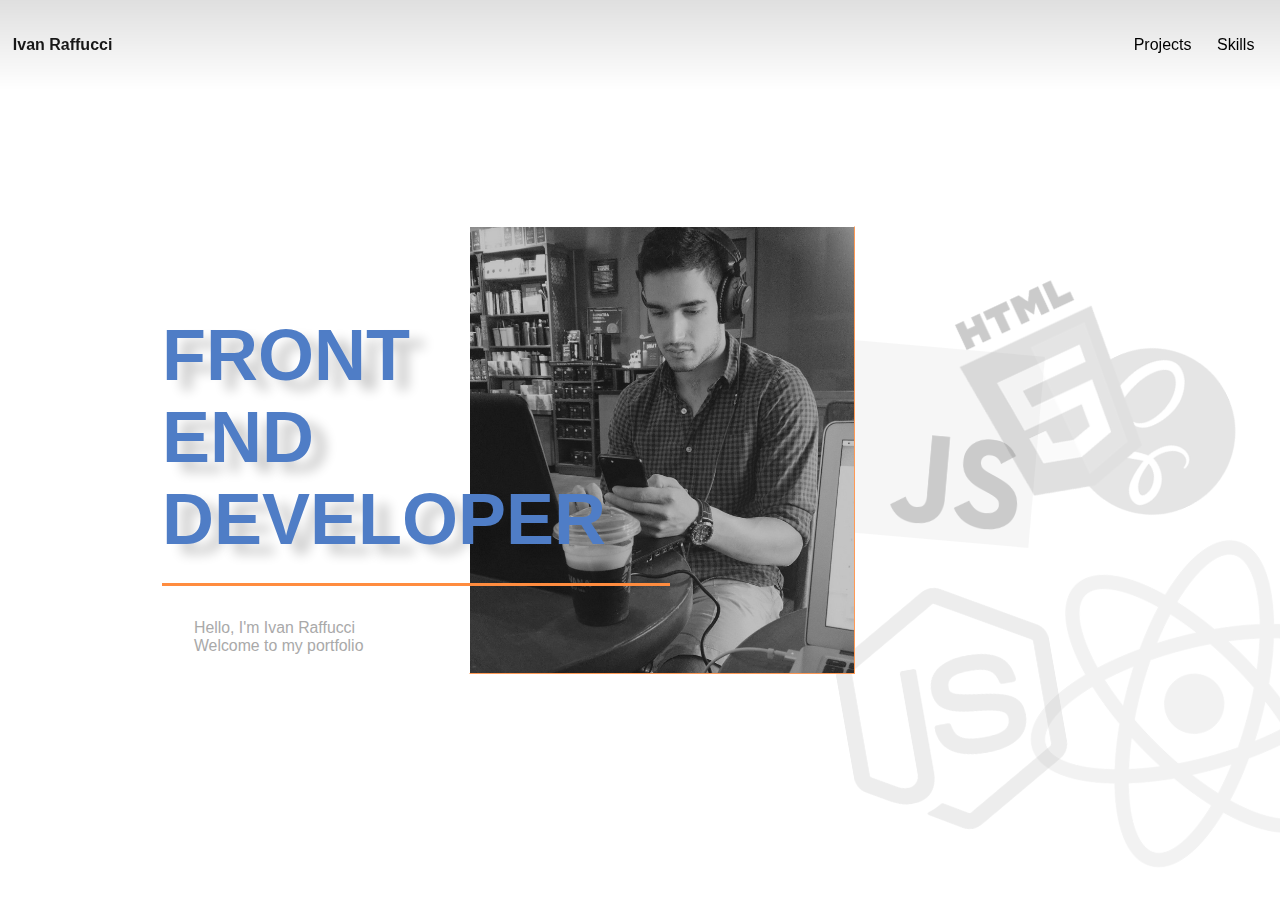
==== index.html @ c3b94ad8 "added old skills page to website" ====
<html>
  <head>
    <meta charset="utf-8">
    <title>IR: Web Developer</title>
    <link rel="stylesheet" href="css/index-1.css">
    <link href="https://fonts.googleapis.com/css?family=Montserrat:400,700" rel="stylesheet">
  </head>
  <body>


<!-- ======================== Header =========================== -->

<header>
  <div id='header-background-1' class="header-background"></div>
  <div id='header-background-2' class="header-background"></div>
    <div onclick='Open.landing()' id='header-name' class="header-text header-link">
        Ivan Raffucci
    </div>
  <div id='header-links-container'>
    <div class='header-text header-link' onclick='Open.projects()'>Projects</div>
    <div class='header-text header-link' onclick='Open.skills()'>Skills</div>
    <!-- <div class='header-text header-link'>Contact</div> -->
  </div>
</header>

<!-- ======================== Landing =========================== -->
<section id="landing">

  <img class='landing-png' id='react-png' src="./images/react.png" alt="">
  <img class='landing-png' id='node-png' src="./images/node.png" alt="">
  <img class='landing-png' id='js-png' src="./images/js.png" alt="">
  <img class='landing-png' id='html-sass-png' src="./images/html-edit.png" alt="">

  <div class="flex-box-container-column">
    <div id="landing-center-text">
      <span class=''>
        FRONT
      </span>
      <div class="">
        END
      </div>
      <div class="">
        DEVELOPER
      </div>
      <div id="landing-accent-text">
        Hello, I'm Ivan Raffucci
        <div class="">Welcome to my portfolio</div>
      </div>
    </div>
    <div id='portrait-wrapper' class="wrapper">
      <img id='portrait' src="./images/Portrait_BW-edit.PNG" alt="">
    </div>
  </div>

  <div id="landing-bottom-text">
    <!-- Scroll Down to see Projects -->
  </div>

</section>

<!-- ======================== Projects =========================== -->

<section id='projects'>

  <div id='projects-title' class="">
    My Work
  </div>

  <div class="project-container project-container-left">
    <div id='kmp-image' class="project-image"></div>
    <div class="project-info">
      <div class="project-title">Keep Me Posted</div>
      <div class="project-skills"><span class='black bold'>Skills: < </span> React <span class='black'>-</span> Node.js <span class='black'> /> </span></div>
      <div onclick="openkmp()" class="project-link">Visit Site</div>
      Keep Me Posted is a project that I have been working on with two other programmers to provide an accessible application for tracking waitlisted classes. As the web developer for this project, I created a Node.js server with express and mongoose for routing and database management. The front of the site is then made with react and bundled with webpack. We plan to have the site completed by November 2017.
    </div>
  </div>

  <div class="divider"></div>

  <div class="project-container project-container-right">
    <div class="project-info">
      <div class="project-title">Carla Kunkel: Business Site</div>
      <div class="project-skills"><span class='black bold'>Skills: < </span> Html <span class='black'>-</span> Css <span class='black'>-</span> Javascript <span class='black'> /> </span></div>
      <div onclick='openCarla()' class="project-link">Visit Site</div>
      This is a website that I have created for an interior designer, Carla Kunkel. I worked with Carla to create the design, layout, and content of the website to bring her business on to the web.
    </div>
    <div id='carla-image' class="project-image"></div>
  </div>

  <div class="divider"></div>

  <div class="project-container project-container-left">
    <div id='s7-image' class="project-image"></div>
    <div class="project-info">
      <div class="project-title">Scale 7: Service Platform</div>
      <div class="project-skills"><span class='black bold'>Skills: < </span> React <span class='black'>-</span> Node.js <span class='black'>-</span> Sass <span class='black'>-</span> Typescript <span class='black'> /> </span></div>
      <div class="project-link project-link-inactive">Project In Progress</div>
        Scale Seven is a startup founded to create a service platform for companies to provide benefits to employees in the form of services from local businesses. As lead front end developer, I am striving to create an elegant and intuitive experience for users and to form an application that can provide benefit to both employees and businesses.
    </div>
  </div>

  <div class="divider"></div>


  <div class="project-container project-container-right">
    <div class="project-info">
      <div class="project-title">Marine Corps Permit Repository</div>
      <div class="project-skills"><span class='black bold'>Skills: < </span> React <span class='black'>-</span> Node.js <span class='black'>-</span> Sass <span class='black'>-</span> Typescript <span class='black'> /> </span></div>
      <div class="project-link project-link-inactive">Project In Progress</div>
        The Marine Corps Permit Repository is a prototype for a platform that will aim to diminish paperwork processing for the marine corps. The web application will allow users to view, approve, and create pdf permits on both desktop and mobile devices and will seamlessly connect to the current user profiles of the marines. Our team plans to complete this project in April 2018.
    </div>
    <div id='mapr-image' class="project-image"></div>
  </div>

  <div class="divider"></div>

</section>

<!-- ======================== Skills =========================== -->

<section id='skills'>

  <div class="skill-container" id="html">
    <div class="skill-icon" id="html-icon"></div>
    <h1>HTML, CSS, Javascript</h1>
    <div class="skill-content" id="html-content">
      HTML, CSS, and Javascript are a staple of any web developers toolkit. A majority of my experience and time has been spent creating and cultivating static website creation. Aside from the basic languages, I work with the SASS preprocessor and the Jquery library to help increase programming efficiency and website capacities.
    </div>
  </div>

  <div class="skill-container" id="ang">
    <div class="skill-icon" id="react-icon"></div>
    <h1>React</h1>
    <div class="skill-content" id="react-content">
      To diversify my skills and to allow for more dynamic and robust website building, I employ the use of React in my web applications. React allows for modularization of websites through the creation of web components and an easy to use state manager to pass information from seperate components. Using react has allowed me to create more fun and elaborate websites with significantly less complexity in the code.
    </div>
  </div>

  <div class="skill-container" id="node">
    <div class="skill-icon" id="node-icon"></div>
    <h1>Node.Js</h1>
    <div class="skill-content" id="node-content">
      For all of my backend coding, I use Node.js. Node allows for the use of one language throughout the entire stack, javascript, which has become the used programming language in my kit aside from html and css. Along with the use of Express, Mongoose, and NPM, I have created applications with fully functioning databases and dynamic interfaces.
    </div>
  </div>

</section>


  </body>
  <script type="text/javascript" src="./javascript/jquery-3.2.1.min.js"></script>
  <script type="text/javascript" src="./javascript/index-1.js"></script>
</html>
---- css/index-1.css ----
.accent-color {
  color: #ff9a56; }

body, html {
  padding: 0;
  margin: 0;
  display: -webkit-box;
  display: -ms-flexbox;
  display: flex;
  -webkit-box-orient: vertical;
  -webkit-box-direction: normal;
  -ms-flex-direction: column;
  flex-direction: column;
  -webkit-box-align: center;
  -ms-flex-align: center;
  align-items: center;
  -webkit-box-pack: center;
  -ms-flex-pack: center;
  justify-content: center;
  font-family: sans-serif;
  width: 100%;
  position: relative; }
  @media screen and (max-width: 800px) {
    body, html {
      font-size: 2vw; } }

html {
  background-color: white; }

section {
  width: 100%;
  overflow-y: hidden;
  height: 100vh;
  position: relative; }

header {
  position: fixed;
  top: 0;
  left: 0;
  width: 100%;
  padding: 0 1vw 0 1vw;
  height: 10vh;
  display: -webkit-box;
  display: -ms-flexbox;
  display: flex;
  -webkit-box-orient: horizontal;
  -webkit-box-direction: normal;
  -ms-flex-direction: row;
  flex-direction: row;
  -webkit-box-align: center;
  -ms-flex-align: center;
  align-items: center;
  -webkit-box-pack: start;
  -ms-flex-pack: start;
  justify-content: flex-start;
  z-index: 10; }

.header-background {
  position: absolute;
  top: -10vh;
  left: 0;
  width: 100%;
  height: 20vh;
  z-index: 0; }

#header-background-1 {
  background: -webkit-gradient(linear, left top, left bottom, from(rgba(0, 0, 0, 0.25)), to(transparent));
  background: -webkit-linear-gradient(rgba(0, 0, 0, 0.25), transparent);
  background: -o-linear-gradient(rgba(0, 0, 0, 0.25), transparent);
  background: linear-gradient(rgba(0, 0, 0, 0.25), transparent);
  opacity: 1; }

#header-background-2 {
  background: -webkit-gradient(linear, left top, left bottom, from(rgba(0, 0, 0, 0.25)), to(transparent));
  background: -webkit-linear-gradient(rgba(0, 0, 0, 0.25), transparent);
  background: -o-linear-gradient(rgba(0, 0, 0, 0.25), transparent);
  background: linear-gradient(rgba(0, 0, 0, 0.25), transparent);
  -webkit-animation: fade-out 0.5s forwards;
  animation: fade-out 0.5s forwards;
  opacity: 0; }

#header-background-1:hover {
  -webkit-animation: fade-out 0.5s forwards;
  animation: fade-out 0.5s forwards; }

header:hover > #header-background-2 {
  -webkit-animation: fade-in 0.5s forwards;
  animation: fade-in 0.5s forwards; }

.title-blue {
  color: #2c70f7;
  font-size: 1.7em; }

.flex-box-container-column {
  width: 100%;
  height: 100%;
  display: -webkit-box;
  display: -ms-flexbox;
  display: flex;
  -webkit-box-orient: vertical;
  -webkit-box-direction: normal;
  -ms-flex-direction: column;
  flex-direction: column;
  -webkit-box-align: center;
  -ms-flex-align: center;
  align-items: center;
  -webkit-box-pack: center;
  -ms-flex-pack: center;
  justify-content: center; }

.wrapper {
  width: auto;
  height: auto; }

.black {
  color: black; }

.bold {
  font-weight: bold; }

.header-text {
  cursor: pointer;
  width: auto; }

.header-link {
  margin-right: 2vw;
  -webkit-animation: fade-out-accent 0.2s forwards, shrink 0.5s ease forwards;
  animation: fade-out-accent 0.2s forwards, shrink 0.5s ease forwards; }

#header-name-wrapper {
  width: auto; }

#header-name {
  font-weight: bold;
  opacity: 0.9;
  z-index: 2; }

#header-links-container {
  display: -webkit-box;
  display: -ms-flexbox;
  display: flex;
  -webkit-box-orient: horizontal;
  -webkit-box-direction: normal;
  -ms-flex-direction: row;
  flex-direction: row;
  -webkit-box-align: center;
  -ms-flex-align: center;
  align-items: center;
  -webkit-box-pack: end;
  -ms-flex-pack: end;
  justify-content: flex-end;
  position: absolute;
  width: 100vw;
  height: 100%;
  left: 0;
  bottom: 0; }

.header-link:hover {
  -webkit-animation: fade-in-accent 0.5s forwards, grow 0.5s ease forwards;
  animation: fade-in-accent 0.5s forwards, grow 0.5s ease forwards; }

#landing {
  width: 100%;
  color: black; }

#landing-center-text {
  cursor: default;
  font-family: sans-serif;
  font-size: 4.5em;
  margin-right: 35vw;
  font-weight: bold;
  z-index: 1;
  text-shadow: 15px 10px 12px rgba(0, 0, 0, 0.2);
  border-bottom: solid 3px rgba(255, 255, 255, 0.7);
  border-color: #ff8c3f;
  padding: 0 5vw 2.5vh 0;
  position: relative;
  color: #4f7dc6; }

.landing-center-text-animated {
  -webkit-animation: shrink 0.5s ease forwards;
  animation: shrink 0.5s ease forwards; }

.landing-center-text-animated:hover {
  -webkit-animation: grow 0.5s ease forwards;
  animation: grow 0.5s ease forwards; }

#landing-accent-text {
  font-size: 0.22em;
  font-weight: lighter;
  margin-left: 2.5vw;
  text-shadow: none;
  position: absolute;
  bottom: -8vh;
  pointer-events: none;
  color: darkgrey; }

#landing-bottom-text {
  position: absolute;
  width: 60%;
  left: 40%;
  text-align: center;
  bottom: 2.5vh;
  opacity: 0.7;
  cursor: default;
  font-size: 1.2em;
  color: #ff9a56;
  -webkit-animation: pulse 2s infinite;
  animation: pulse 2s infinite; }

#portrait {
  width: 30vw;
  opacity: 0.7; }
  @media screen and (max-width: 1100px) {
    #portrait {
      width: 35vw; } }
  @media screen and (max-width: 800px) {
    #portrait {
      width: 45vw; } }

#portrait-wrapper {
  position: absolute;
  z-index: 0;
  margin-left: 3.5vw;
  border: solid 1px white;
  border-right: solid 1px #ff9a56;
  border-bottom: solid 1px #ff9a56;
  background-color: #3c3c3c; }

.landing-png {
  -webkit-filter: grayscale(100%);
  filter: grayscale(100%); }

#react-png {
  width: 30%;
  opacity: 0.2;
  position: absolute;
  right: -8vw;
  bottom: 0vh;
  -webkit-transform: rotate(45deg);
  -ms-transform: rotate(45deg);
  transform: rotate(45deg); }
  @media screen and (max-width: 1000px) {
    #react-png {
      width: 35%; } }
  @media screen and (max-width: 700px) {
    #react-png {
      width: 40%; } }
  @media screen and (max-width: 500px) {
    #react-png {
      width: 45%; } }

#node-png {
  width: 27.5%;
  opacity: 0.2;
  position: absolute;
  right: 12vw;
  bottom: 2.5vh;
  -webkit-transform: rotate(-10deg);
  -ms-transform: rotate(-10deg);
  transform: rotate(-10deg); }
  @media screen and (max-width: 1000px) {
    #node-png {
      bottom: 7.5vh; } }
  @media screen and (max-width: 700px) {
    #node-png {
      bottom: 2.5vh;
      right: 15vw; } }
  @media screen and (max-width: 1000px) {
    #node-png {
      width: 25%; } }
  @media screen and (max-width: 700px) {
    #node-png {
      width: 30%; } }
  @media screen and (max-width: 500px) {
    #node-png {
      width: 40%; } }

#html-sass-png {
  width: 25%;
  opacity: 0.2;
  position: absolute;
  right: 2vw;
  bottom: 37.5vh;
  -webkit-transform: rotate(-25deg);
  -ms-transform: rotate(-25deg);
  transform: rotate(-25deg); }
  @media screen and (max-width: 1000px) {
    #html-sass-png {
      bottom: 30vh; } }
  @media screen and (max-width: 700px) {
    #html-sass-png {
      bottom: 25vh; } }
  @media screen and (max-width: 1000px) {
    #html-sass-png {
      width: 25%; } }
  @media screen and (max-width: 700px) {
    #html-sass-png {
      width: 30%; } }
  @media screen and (max-width: 500px) {
    #html-sass-png {
      width: 40%; } }

#js-png {
  width: 15%;
  opacity: 0.2;
  position: absolute;
  right: 19vw;
  bottom: 40vh;
  -webkit-transform: rotate(5deg);
  -ms-transform: rotate(5deg);
  transform: rotate(5deg); }
  @media screen and (max-width: 1000px) {
    #js-png {
      bottom: 30vh; } }
  @media screen and (max-width: 700px) {
    #js-png {
      bottom: 20vh; } }
  @media screen and (max-width: 1000px) {
    #js-png {
      width: 15%; } }
  @media screen and (max-width: 700px) {
    #js-png {
      width: 18%; } }
  @media screen and (max-width: 500px) {
    #js-png {
      width: 22%; } }

#projects {
  position: relative;
  height: auto;
  width: 100%;
  overflow-x: hidden;
  display: -webkit-box;
  display: -ms-flexbox;
  display: flex;
  -webkit-box-orient: vertical;
  -webkit-box-direction: normal;
  -ms-flex-direction: column;
  flex-direction: column;
  -webkit-box-align: center;
  -ms-flex-align: center;
  align-items: center;
  -webkit-box-pack: center;
  -ms-flex-pack: center;
  justify-content: center;
  display: none;
  opacity: 0;
  color: black;
  padding-top: 15vh; }

#projects-title {
  font-weight: bold;
  font-size: 3em;
  width: 100%;
  text-align: center;
  cursor: default;
  margin-bottom: 25vh;
  font-family: 'Montserrat', sans-serif; }
  @media screen and (max-width: 800px) {
    #projects-title {
      margin-bottom: 10vh; } }

.divider {
  border-top: solid 1px rgba(0, 0, 0, 0.1);
  width: 70%;
  margin-left: 15%;
  margin-bottom: 10vh;
  margin-top: 10vh; }

#divider-top {
  width: 80vw;
  margin-bottom: 20vh; }
  @media screen and (max-width: 1000px) {
    #divider-top {
      margin-bottom: 10vh; } }

#divider-bottom {
  width: 80vw;
  margin-top: 5vh; }

.project-container {
  width: 100%;
  height: auto;
  display: -webkit-box;
  display: -ms-flexbox;
  display: flex;
  -webkit-box-orient: horizontal;
  -webkit-box-direction: normal;
  -ms-flex-direction: row;
  flex-direction: row;
  -webkit-box-align: center;
  -ms-flex-align: center;
  align-items: center;
  -webkit-box-pack: center;
  -ms-flex-pack: center;
  justify-content: center; }
  @media screen and (max-width: 800px) {
    .project-container {
      -webkit-box-orient: vertical;
      -webkit-box-direction: normal;
      -ms-flex-direction: column;
      flex-direction: column;
      font-size: 1.3em; } }

@media screen and (min-width: 800px) {
  .project-container-left {
    margin-right: 5%;
    width: 95%; } }

@media screen and (min-width: 800px) {
  .project-container-right {
    margin-left: 5%;
    width: 95%; } }

.project-image {
  background-size: cover;
  background-position: center;
  width: 35vw;
  height: 20vw;
  border-radius: 10px; }
  @media screen and (max-width: 800px) {
    .project-image {
      width: 80vw;
      height: 46vw;
      margin-top: 5vh;
      margin-bottom: 5vh; } }

.project-info {
  width: 37.5vw;
  height: auto;
  margin-left: 5vw;
  font-size: 1em;
  color: #646464; }
  @media screen and (max-width: 800px) {
    .project-info {
      width: 80vw; } }

.project-title {
  font-weight: bold;
  font-size: 2em;
  margin-bottom: 2%;
  color: black;
  font-family: 'Montserrat', sans-serif; }

.project-skills {
  color: #ff9a56; }

.project-link {
  margin-top: 1%;
  margin-bottom: 6%;
  color: #4f7dc6;
  font-weight: bold;
  font-size: 1.2em;
  cursor: pointer;
  width: auto; }

.project-link-inactive {
  cursor: default !important; }

#carla-image {
  background-image: url("../images/carla-laptop.png"); }

#carla-info {
  margin-right: 10vw; }

#kmp-image {
  background-image: url("../images/kmp-laptop.png"); }

#kmp-info {
  margin-right: 10vw; }

#s7-image {
  background-image: url("../images/s7-laptop.png"); }

#mapr-image {
  background-image: url("../images/mapr-laptop.png"); }

#skills {
  position: relative;
  display: none;
  -webkit-box-orient: horizontal;
  -webkit-box-direction: normal;
  -ms-flex-direction: row;
  flex-direction: row;
  -webkit-box-align: center;
  -ms-flex-align: center;
  align-items: center;
  -webkit-box-pack: center;
  -ms-flex-pack: center;
  justify-content: center;
  height: auto;
  margin-top: 5vh;
  opacity: 0; }
  @media screen and (max-width: 1000px) {
    #skills {
      margin-bottom: 0;
      -webkit-box-orient: vertical;
      -webkit-box-direction: normal;
      -ms-flex-direction: column;
      flex-direction: column;
      height: auto; } }

.skill-container {
  width: 30vw;
  height: auto;
  padding-bottom: 1%;
  margin-left: 1.5%;
  display: -webkit-box;
  display: -ms-flexbox;
  display: flex;
  -webkit-box-orient: vertical;
  -webkit-box-direction: normal;
  -ms-flex-direction: column;
  flex-direction: column;
  -webkit-box-align: center;
  -ms-flex-align: center;
  align-items: center;
  -webkit-box-pack: center;
  -ms-flex-pack: center;
  justify-content: center;
  padding-top: 3vh; }
  @media screen and (max-width: 1000px) {
    .skill-container {
      width: 75%;
      height: auto;
      margin-top: 2vh;
      font-size: 1.4em; } }

.skill-icon {
  border-radius: 150vw;
  width: 13vw;
  height: 13vw;
  background-position: center;
  background-size: cover; }

#html-icon {
  background-image: url("../images/html.png"); }

#react-icon {
  background-image: url("../images/react.png"); }

#node-icon {
  background-image: url("../images/node.png"); }

.skill-content {
  width: 85%;
  height: 35%;
  font-size: 1em;
  margin-top: 5vh; }

#contact {
  height: 100vh;
  position: relative;
  display: -webkit-box;
  display: -ms-flexbox;
  display: flex;
  -webkit-box-orient: vertical;
  -webkit-box-direction: normal;
  -ms-flex-direction: column;
  flex-direction: column;
  -webkit-box-align: center;
  -ms-flex-align: center;
  align-items: center;
  -webkit-box-pack: center;
  -ms-flex-pack: center;
  justify-content: center; }
  @media screen and (max-width: 1000px) {
    #contact {
      height: 50vh; } }

.bar {
  width: 100%;
  height: 10vh;
  position: absolute; }

#top-bar {
  top: 0; }

#bottom-bar {
  bottom: 0; }

#contact-content-1 {
  font-size: 3em;
  color: #2c70f7;
  font-weight: bold; }

#contact-email {
  font-size: 1.5em; }

#contact-email-link {
  color: #323232;
  text-decoration: none;
  font-weight: bold;
  font-style: Times; }

#contact-divider {
  width: 20vw;
  height: 1vh;
  margin-top: 4vh;
  margin-bottom: 3vh; }

#contact-bar {
  display: -webkit-box;
  display: -ms-flexbox;
  display: flex;
  -webkit-box-orient: horizontal;
  -webkit-box-direction: normal;
  -ms-flex-direction: row;
  flex-direction: row;
  -webkit-box-align: center;
  -ms-flex-align: center;
  align-items: center;
  -webkit-box-pack: center;
  -ms-flex-pack: center;
  justify-content: center;
  margin-top: 3vh; }

.contact-button {
  width: 4.5vw;
  height: 4.5vw;
  border-radius: 100vw;
  margin-left: 1vw;
  cursor: pointer;
  background-size: cover;
  background-position: center; }

#github {
  background-image: url("../images/git-edit.png");
  margin-left: 0; }

#codepen {
  background-image: url("../images/codepen.png"); }

#linkedin {
  background-image: url("../images/linkedin.png");
  border: solid 1px grey; }

#resume {
  background-image: url("../images/resume.png");
  border: solid 1px grey; }

#signature {
  position: absolute;
  bottom: 0;
  right: 0;
  font-style: italic;
  color: rgba(0, 0, 0, 0.9); }

@-webkit-keyframes grow {
  0% {
    -webkit-transform: scale(1);
    transform: scale(1); }
  100% {
    -webkit-transform: scale(1.05);
    transform: scale(1.05); } }

@keyframes grow {
  0% {
    -webkit-transform: scale(1);
    transform: scale(1); }
  100% {
    -webkit-transform: scale(1.05);
    transform: scale(1.05); } }

@-webkit-keyframes shrink {
  0% {
    -webkit-transform: scale(1.05);
    transform: scale(1.05); }
  100% {
    -webkit-transform: scale(1);
    transform: scale(1); } }

@keyframes shrink {
  0% {
    -webkit-transform: scale(1.05);
    transform: scale(1.05); }
  100% {
    -webkit-transform: scale(1);
    transform: scale(1); } }

@-webkit-keyframes fade-in {
  0% {
    opacity: 0; }
  100% {
    opacity: 1; } }

@keyframes fade-in {
  0% {
    opacity: 0; }
  100% {
    opacity: 1; } }

@-webkit-keyframes fade-in-png {
  0% {
    opacity: 0; }
  100% {
    opacity: 0.2; } }

@keyframes fade-in-png {
  0% {
    opacity: 0; }
  100% {
    opacity: 0.2; } }

@-webkit-keyframes fade-out {
  0% {
    opacity: 1; }
  100% {
    opacity: 0; } }

@keyframes fade-out {
  0% {
    opacity: 1; }
  100% {
    opacity: 0; } }

@-webkit-keyframes fade-out-png {
  0% {
    opacity: 0.2; }
  100% {
    opacity: 0; } }

@keyframes fade-out-png {
  0% {
    opacity: 0.2; }
  100% {
    opacity: 0; } }

@-webkit-keyframes pulse {
  0% {
    opacity: default; }
  50% {
    opacity: 1; }
  100% {
    opacity: default; } }

@keyframes pulse {
  0% {
    opacity: default; }
  50% {
    opacity: 1; }
  100% {
    opacity: default; } }

@-webkit-keyframes shift-right {
  0% {
    -webkit-transform: translatex(-100%);
    transform: translatex(-100%); }
  100% {
    -webkit-transform: translatex(0%);
    transform: translatex(0%); } }

@keyframes shift-right {
  0% {
    -webkit-transform: translatex(-100%);
    transform: translatex(-100%); }
  100% {
    -webkit-transform: translatex(0%);
    transform: translatex(0%); } }

@-webkit-keyframes move-left {
  0% {
    -webkit-transform: translatex(90%);
    transform: translatex(90%); }
  100% {
    -webkit-transform: translatex(0%);
    transform: translatex(0%); } }

@keyframes move-left {
  0% {
    -webkit-transform: translatex(90%);
    transform: translatex(90%); }
  100% {
    -webkit-transform: translatex(0%);
    transform: translatex(0%); } }

@-webkit-keyframes move-right {
  0% {
    -webkit-transform: translatex(0);
    transform: translatex(0); }
  100% {
    -webkit-transform: translatex(90%);
    transform: translatex(90%); } }

@keyframes move-right {
  0% {
    -webkit-transform: translatex(0);
    transform: translatex(0); }
  100% {
    -webkit-transform: translatex(90%);
    transform: translatex(90%); } }

@-webkit-keyframes fade-in-accent {
  0% {
    color: default; }
  100% {
    color: #ff9a56; } }

@keyframes fade-in-accent {
  0% {
    color: default; }
  100% {
    color: #ff9a56; } }

@-webkit-keyframes fade-out-accent {
  0% {
    color: #ff9a56; }
  100% {
    color: default; } }

@keyframes fade-out-accent {
  0% {
    color: #ff9a56; }
  100% {
    color: default; } }

@-webkit-keyframes fade-up {
  0% {
    opacity: 1;
    -webkit-transform: translateY(0);
    transform: translateY(0); }
  40% {
    opacity: 0; }
  100% {
    opacity: 0;
    -webkit-transform: translateY(-60%);
    transform: translateY(-60%); } }

@keyframes fade-up {
  0% {
    opacity: 1;
    -webkit-transform: translateY(0);
    transform: translateY(0); }
  40% {
    opacity: 0; }
  100% {
    opacity: 0;
    -webkit-transform: translateY(-60%);
    transform: translateY(-60%); } }

@-webkit-keyframes projects-background {
  0% {
    background-color: #4f7dc6; }
  100% {
    background-color: rgba(79, 125, 198, 0); } }

@keyframes projects-background {
  0% {
    background-color: #4f7dc6; }
  100% {
    background-color: rgba(79, 125, 198, 0); } }

@-webkit-keyframes landing-background {
  0% {
    background-color: rgba(79, 125, 198, 0); }
  100% {
    background-color: #4f7dc6; } }

@keyframes landing-background {
  0% {
    background-color: rgba(79, 125, 198, 0); }
  100% {
    background-color: #4f7dc6; } }
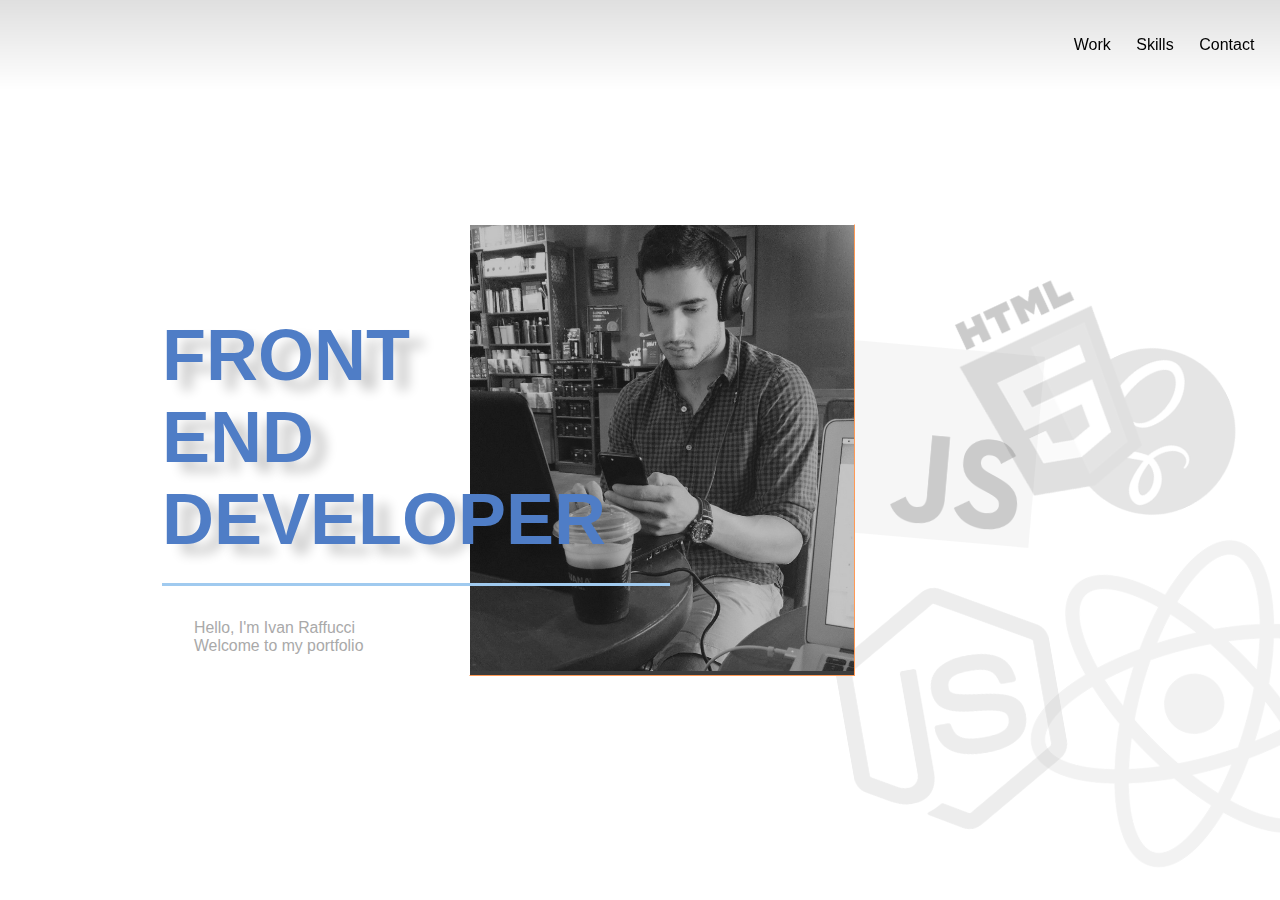
==== commit bb58cd32: "added contact section, reworked work section, improved responsiveness" ====
--- a/index.html
+++ b/index.html
@@ -1,9 +1,11 @@
+<!DOCTYPE html>
 <html>
   <head>
     <meta charset="utf-8">
     <title>IR: Web Developer</title>
     <link rel="stylesheet" href="css/index-1.css">
     <link href="https://fonts.googleapis.com/css?family=Montserrat:400,700" rel="stylesheet">
+    <meta name="viewport" content="width=device-width, initial-scale=1">
   </head>
   <body>
 
@@ -13,23 +15,21 @@
 <header>
   <div id='header-background-1' class="header-background"></div>
   <div id='header-background-2' class="header-background"></div>
-    <div onclick='Open.landing()' id='header-name' class="header-text header-link">
-        Ivan Raffucci
-    </div>
+  <img onclick='Open.landing()' id='header-logo' src="./images/logo.png" alt="">
   <div id='header-links-container'>
-    <div class='header-text header-link' onclick='Open.projects()'>Projects</div>
+    <div class='header-text header-link' onclick='Open.projects()'>Work</div>
     <div class='header-text header-link' onclick='Open.skills()'>Skills</div>
-    <!-- <div class='header-text header-link'>Contact</div> -->
+    <div class='header-text header-link' onclick='Open.contact()'>Contact</div>
   </div>
 </header>
 
 <!-- ======================== Landing =========================== -->
 <section id="landing">
 
-  <img class='landing-png' id='react-png' src="./images/react.png" alt="">
-  <img class='landing-png' id='node-png' src="./images/node.png" alt="">
-  <img class='landing-png' id='js-png' src="./images/js.png" alt="">
-  <img class='landing-png' id='html-sass-png' src="./images/html-edit.png" alt="">
+    <img class='landing-png' id='react-png' src="./images/react.png" alt="">
+    <img class='landing-png' id='node-png' src="./images/node.png" alt="">
+    <img class='landing-png' id='js-png' src="./images/js.png" alt="">
+    <img class='landing-png' id='html-sass-png' src="./images/html-edit.png" alt="">
 
   <div class="flex-box-container-column">
     <div id="landing-center-text">
@@ -52,10 +52,6 @@
     </div>
   </div>
 
-  <div id="landing-bottom-text">
-    <!-- Scroll Down to see Projects -->
-  </div>
-
 </section>
 
 <!-- ======================== Projects =========================== -->
@@ -72,7 +68,7 @@
       <div class="project-title">Keep Me Posted</div>
       <div class="project-skills"><span class='black bold'>Skills: < </span> React <span class='black'>-</span> Node.js <span class='black'> /> </span></div>
       <div onclick="openkmp()" class="project-link">Visit Site</div>
-      Keep Me Posted is a project that I have been working on with two other programmers to provide an accessible application for tracking waitlisted classes. As the web developer for this project, I created a Node.js server with express and mongoose for routing and database management. The front of the site is then made with react and bundled with webpack. We plan to have the site completed by November 2017.
+      Keep Me Posted is a project that I have been working on with two other programmers to provide an accessible application for tracking waitlisted classes. As the web developer for this project, I created a Node.js server with express and mongoose for routing and database management. The front of the site is then made with react and bundled with webpack.
     </div>
   </div>
 
@@ -90,7 +86,20 @@
 
   <div class="divider"></div>
 
-  <div class="project-container project-container-left">
+  <div class="project-container">
+    <div id="groups-container">
+      <div id='groups-title' class="project-title">Groups I've Worked For</div>
+      <div id='project-logo-container'>
+        <img src="./images/MainElectric.jpg" onclick='openME()' alt="" class='project-logo'>
+        <img src="./images/USMC.jpg" onclick='openMarines()' alt="" class='project-logo'>
+        <img src="./images/md5_logo.png" onclick='openMD5()' alt="" class='project-logo'>
+      </div>
+    </div>
+  </div>
+
+  <div class="divider"></div>
+
+  <!-- <div class="project-container project-container-left">
     <div id='s7-image' class="project-image"></div>
     <div class="project-info">
       <div class="project-title">Scale 7: Service Platform</div>
@@ -100,17 +109,17 @@
     </div>
   </div>
 
-  <div class="divider"></div>
+  <div class="divider"></div> -->
 
 
-  <div class="project-container project-container-right">
+  <div class="project-container project-container-left">
+    <div id='mapr-image' class="project-image"></div>
     <div class="project-info">
       <div class="project-title">Marine Corps Permit Repository</div>
       <div class="project-skills"><span class='black bold'>Skills: < </span> React <span class='black'>-</span> Node.js <span class='black'>-</span> Sass <span class='black'>-</span> Typescript <span class='black'> /> </span></div>
       <div class="project-link project-link-inactive">Project In Progress</div>
         The Marine Corps Permit Repository is a prototype for a platform that will aim to diminish paperwork processing for the marine corps. The web application will allow users to view, approve, and create pdf permits on both desktop and mobile devices and will seamlessly connect to the current user profiles of the marines. Our team plans to complete this project in April 2018.
     </div>
-    <div id='mapr-image' class="project-image"></div>
   </div>
 
   <div class="divider"></div>
@@ -148,6 +157,34 @@
 </section>
 
 
+<!-- ======================== Contact =========================== -->
+
+<section id='contact'>
+
+  <div class="bar" id="top-bar"></div>
+
+  <div id="contact-title">
+    Let's get in touch
+  </div>
+
+
+  <div class="divider" id="contact-divider"></div>
+
+
+  <div id="contact-email">
+    <a id="contact-email-link" href="mailto:ivanr553@gmail.com">ivanr553@gmail.com</a>
+  </div>
+
+  <div id="contact-bar">
+    <a class="contact-button" href="https://github.com/Ivanr553" target="_blank" id="github"></a>
+    <a class="contact-button" href="https://www.linkedin.com/in/ivan-manuel-raffucci-16b828114/" target="_blank" id="linkedin"></a>
+    <!-- <a class="contact-button" href="https://codepen.io/ivanr553/pens/public/" target="_blank" id="codepen"></a> -->
+    <a class="contact-button" href="https://docs.google.com/document/d/11FVutbAqGlW-ed21noWJjcvyhz3PD-tlZCktaGxMQfU/edit?usp=sharing" target="_blank" id="resume"></a>
+  </div>
+
+</section>
+
+
   </body>
   <script type="text/javascript" src="./javascript/jquery-3.2.1.min.js"></script>
   <script type="text/javascript" src="./javascript/index-1.js"></script>
--- a/css/index-1.css
+++ b/css/index-1.css
@@ -29,7 +29,7 @@
 
 section {
   width: 100%;
-  overflow-y: hidden;
+  overflow-x: hidden;
   height: 100vh;
   position: relative; }
 
@@ -64,17 +64,17 @@
   z-index: 0; }
 
 #header-background-1 {
-  background: -webkit-gradient(linear, left top, left bottom, from(rgba(0, 0, 0, 0.25)), to(transparent));
-  background: -webkit-linear-gradient(rgba(0, 0, 0, 0.25), transparent);
-  background: -o-linear-gradient(rgba(0, 0, 0, 0.25), transparent);
-  background: linear-gradient(rgba(0, 0, 0, 0.25), transparent);
+  background: -webkit-gradient(linear, left top, left bottom, from(rgba(0, 0, 0, 0.25)), to(rgba(0, 0, 0, 0)));
+  background: -webkit-linear-gradient(rgba(0, 0, 0, 0.25), rgba(0, 0, 0, 0));
+  background: -o-linear-gradient(rgba(0, 0, 0, 0.25), rgba(0, 0, 0, 0));
+  background: linear-gradient(rgba(0, 0, 0, 0.25), rgba(0, 0, 0, 0));
   opacity: 1; }
 
 #header-background-2 {
-  background: -webkit-gradient(linear, left top, left bottom, from(rgba(0, 0, 0, 0.25)), to(transparent));
-  background: -webkit-linear-gradient(rgba(0, 0, 0, 0.25), transparent);
-  background: -o-linear-gradient(rgba(0, 0, 0, 0.25), transparent);
-  background: linear-gradient(rgba(0, 0, 0, 0.25), transparent);
+  background: -webkit-gradient(linear, left top, left bottom, from(rgba(0, 0, 0, 0.25)), to(rgba(0, 0, 0, 0)));
+  background: -webkit-linear-gradient(rgba(0, 0, 0, 0.25), rgba(0, 0, 0, 0));
+  background: -o-linear-gradient(rgba(0, 0, 0, 0.25), rgba(0, 0, 0, 0));
+  background: linear-gradient(rgba(0, 0, 0, 0.25), rgba(0, 0, 0, 0));
   -webkit-animation: fade-out 0.5s forwards;
   animation: fade-out 0.5s forwards;
   opacity: 0; }
@@ -93,7 +93,7 @@
 
 .flex-box-container-column {
   width: 100%;
-  height: 100%;
+  height: 100vh;
   display: -webkit-box;
   display: -ms-flexbox;
   display: flex;
@@ -118,22 +118,54 @@
 .bold {
   font-weight: bold; }
 
-.header-text {
-  cursor: pointer;
-  width: auto; }
-
 .header-link {
   margin-right: 2vw;
   -webkit-animation: fade-out-accent 0.2s forwards, shrink 0.5s ease forwards;
-  animation: fade-out-accent 0.2s forwards, shrink 0.5s ease forwards; }
+  animation: fade-out-accent 0.2s forwards, shrink 0.5s ease forwards;
+  cursor: pointer;
+  font-size: 1em; }
+  @media screen and (max-width: 1000px) {
+    .header-link {
+      font-size: 1.25em; } }
+  @media screen and (max-width: 800px) {
+    .header-link {
+      font-size: 1.5em; } }
+  @media screen and (max-width: 600px) {
+    .header-link {
+      font-size: 2em; } }
 
 #header-name-wrapper {
   width: auto; }
 
-#header-name {
+#header-logo-container {
   font-weight: bold;
+  width: auto;
   opacity: 0.9;
   z-index: 2; }
+  @media screen and (max-width: 600px) {
+    #header-logo-container {
+      width: 75%; } }
+
+#header-logo {
+  width: 40%;
+  height: auto;
+  cursor: pointer;
+  -webkit-animation: fade-out-logo 0.5s forwards;
+  animation: fade-out-logo 0.5s forwards;
+  z-index: 500; }
+  @media screen and (min-width: 600px) {
+    #header-logo {
+      width: 30%; } }
+  @media screen and (min-width: 800px) {
+    #header-logo {
+      width: 15%; } }
+  @media screen and (min-width: 1500px) {
+    #header-logo {
+      width: 10%; } }
+
+#header-logo:hover {
+  -webkit-animation: fade-in-logo 0.5s forwards;
+  animation: fade-in-logo 0.5s forwards; }
 
 #header-links-container {
   display: -webkit-box;
@@ -160,8 +192,9 @@
   animation: fade-in-accent 0.5s forwards, grow 0.5s ease forwards; }
 
 #landing {
-  width: 100%;
-  color: black; }
+  width: 100vw;
+  color: black;
+  overflow: hidden; }
 
 #landing-center-text {
   cursor: default;
@@ -171,11 +204,15 @@
   font-weight: bold;
   z-index: 1;
   text-shadow: 15px 10px 12px rgba(0, 0, 0, 0.2);
-  border-bottom: solid 3px rgba(255, 255, 255, 0.7);
+  border-bottom: solid 3px;
   border-color: #ff8c3f;
+  border-color: #a0caef;
   padding: 0 5vw 2.5vh 0;
   position: relative;
   color: #4f7dc6; }
+
+.overflow-container {
+  overflow: hidden; }
 
 .landing-center-text-animated {
   -webkit-animation: shrink 0.5s ease forwards;
@@ -361,6 +398,32 @@
     #projects-title {
       margin-bottom: 10vh; } }
 
+#project-logo-container {
+  height: auto;
+  display: -webkit-box;
+  display: -ms-flexbox;
+  display: flex;
+  -webkit-box-orient: horizontal;
+  -webkit-box-direction: normal;
+  -ms-flex-direction: row;
+  flex-direction: row;
+  -webkit-box-align: center;
+  -ms-flex-align: center;
+  align-items: center;
+  -webkit-box-pack: center;
+  -ms-flex-pack: center;
+  justify-content: center;
+  width: 33%; }
+  @media screen and (max-width: 800px) {
+    #project-logo-container {
+      width: 50%; } }
+
+.project-logo {
+  width: 25%;
+  height: auto;
+  margin-left: 10px;
+  cursor: pointer; }
+
 .divider {
   border-top: solid 1px rgba(0, 0, 0, 0.1);
   width: 70%;
@@ -443,6 +506,27 @@
   color: black;
   font-family: 'Montserrat', sans-serif; }
 
+#groups-container {
+  width: auto;
+  height: auto;
+  display: -webkit-box;
+  display: -ms-flexbox;
+  display: flex;
+  -webkit-box-orient: vertical;
+  -webkit-box-direction: normal;
+  -ms-flex-direction: column;
+  flex-direction: column;
+  -webkit-box-align: center;
+  -ms-flex-align: center;
+  align-items: center;
+  -webkit-box-pack: center;
+  -ms-flex-pack: center;
+  justify-content: center; }
+
+#groups-title {
+  width: 100vw;
+  text-align: center; }
+
 .project-skills {
   color: #ff9a56; }
 
@@ -489,12 +573,12 @@
   -webkit-box-pack: center;
   -ms-flex-pack: center;
   justify-content: center;
-  height: auto;
-  margin-top: 5vh;
+  min-height: 100vh;
   opacity: 0; }
   @media screen and (max-width: 1000px) {
     #skills {
-      margin-bottom: 0;
+      margin-top: 7.5vh;
+      margin-bottom: 5vh;
       -webkit-box-orient: vertical;
       -webkit-box-direction: normal;
       -ms-flex-direction: column;
@@ -552,9 +636,7 @@
 #contact {
   height: 100vh;
   position: relative;
-  display: -webkit-box;
-  display: -ms-flexbox;
-  display: flex;
+  display: none;
   -webkit-box-orient: vertical;
   -webkit-box-direction: normal;
   -ms-flex-direction: column;
@@ -564,7 +646,8 @@
   align-items: center;
   -webkit-box-pack: center;
   -ms-flex-pack: center;
-  justify-content: center; }
+  justify-content: center;
+  opacity: 0; }
   @media screen and (max-width: 1000px) {
     #contact {
       height: 50vh; } }
@@ -580,25 +663,32 @@
 #bottom-bar {
   bottom: 0; }
 
-#contact-content-1 {
+#contact-title {
   font-size: 3em;
-  color: #2c70f7;
+  color: #7d7d7d;
   font-weight: bold; }
 
 #contact-email {
-  font-size: 1.5em; }
+  font-size: 2em; }
 
 #contact-email-link {
-  color: #323232;
   text-decoration: none;
   font-weight: bold;
-  font-style: Times; }
+  font-style: Times;
+  border: solid 2px #4f7dc6;
+  padding: 0.75em;
+  color: #4f7dc6;
+  border-radius: 5px; }
+  @media screen and (min-width: 800px) {
+    #contact-email-link {
+      font-size: 0.6em; } }
 
 #contact-divider {
-  width: 20vw;
+  width: 25vw;
   height: 1vh;
   margin-top: 4vh;
-  margin-bottom: 3vh; }
+  margin-bottom: 5vh;
+  margin-left: 0; }
 
 #contact-bar {
   display: -webkit-box;
@@ -614,16 +704,32 @@
   -webkit-box-pack: center;
   -ms-flex-pack: center;
   justify-content: center;
-  margin-top: 3vh; }
+  margin-top: 5vh; }
+  @media screen and (max-width: 800px) {
+    #contact-bar {
+      margin-top: 7.5vh; } }
 
 .contact-button {
-  width: 4.5vw;
-  height: 4.5vw;
   border-radius: 100vw;
   margin-left: 1vw;
   cursor: pointer;
   background-size: cover;
-  background-position: center; }
+  background-position: center;
+  width: 4.5vw;
+  height: 4.5vw; }
+  @media screen and (max-width: 1000px) {
+    .contact-button {
+      width: 8vw;
+      height: 8vw; } }
+  @media screen and (max-width: 800px) {
+    .contact-button {
+      width: 15vw;
+      height: 15vw;
+      margin-left: 5vw; } }
+
+#contact-email-link:hover {
+  color: white;
+  background-color: #4f7dc6; }
 
 #github {
   background-image: url("../images/git-edit.png");
@@ -862,3 +968,27 @@
     background-color: rgba(79, 125, 198, 0); }
   100% {
     background-color: #4f7dc6; } }
+
+@-webkit-keyframes fade-in-logo {
+  0% {
+    opacity: 0.8; }
+  100% {
+    opacity: 1; } }
+
+@keyframes fade-in-logo {
+  0% {
+    opacity: 0.8; }
+  100% {
+    opacity: 1; } }
+
+@-webkit-keyframes fade-out-logo {
+  0% {
+    opacity: 1; }
+  100% {
+    opacity: 0.8; } }
+
+@keyframes fade-out-logo {
+  0% {
+    opacity: 1; }
+  100% {
+    opacity: 0.8; } }
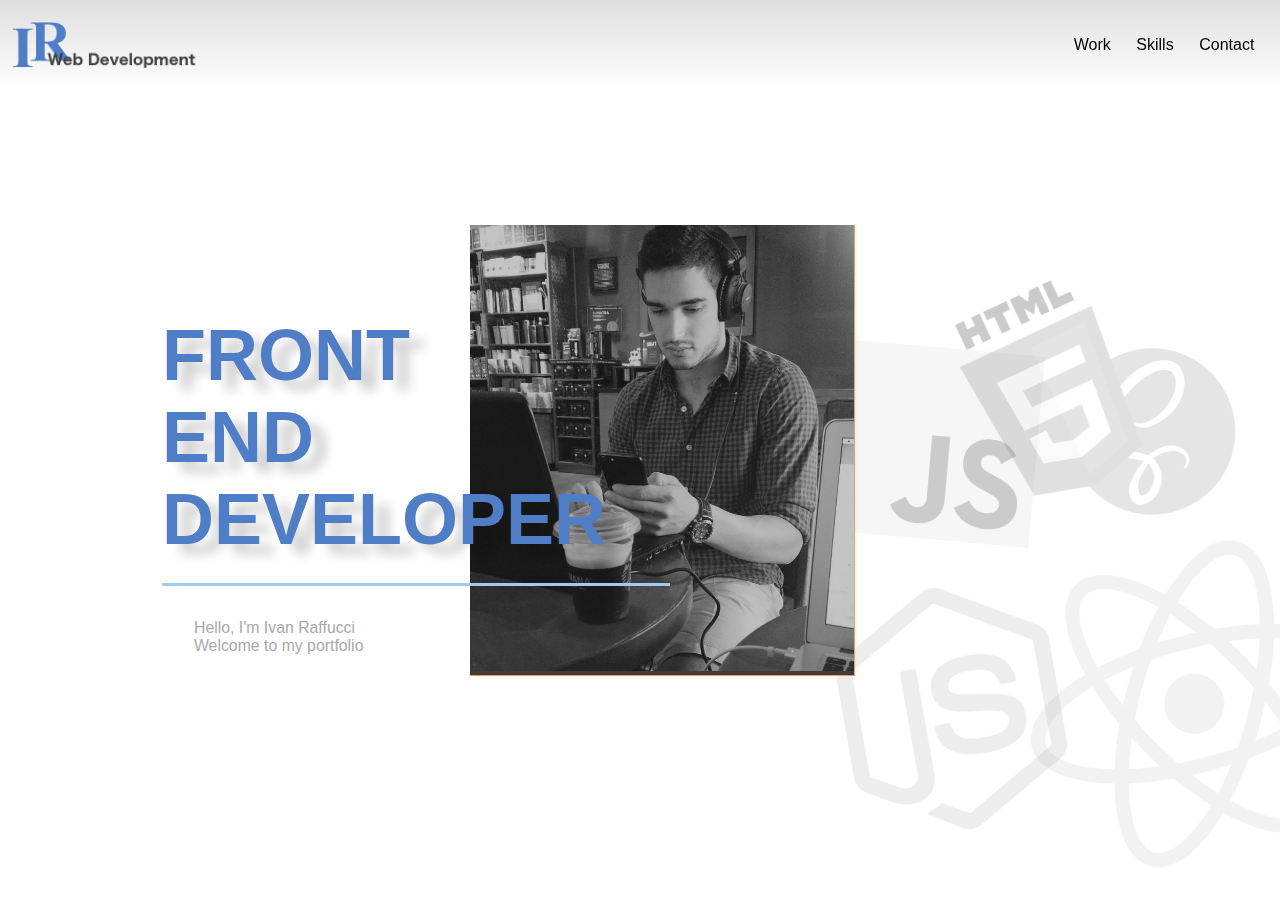
==== commit 10dcfe23: "fixing logo bug;" ====
--- a/index.html
+++ b/index.html
@@ -15,7 +15,7 @@
 <header>
   <div id='header-background-1' class="header-background"></div>
   <div id='header-background-2' class="header-background"></div>
-  <img onclick='Open.landing()' id='header-logo' src="./images/logo.png" alt="">
+  <img onclick='Open.landing()' id='header-logo' src="./images/Logo.png" alt="">
   <div id='header-links-container'>
     <div class='header-text header-link' onclick='Open.projects()'>Work</div>
     <div class='header-text header-link' onclick='Open.skills()'>Skills</div>
